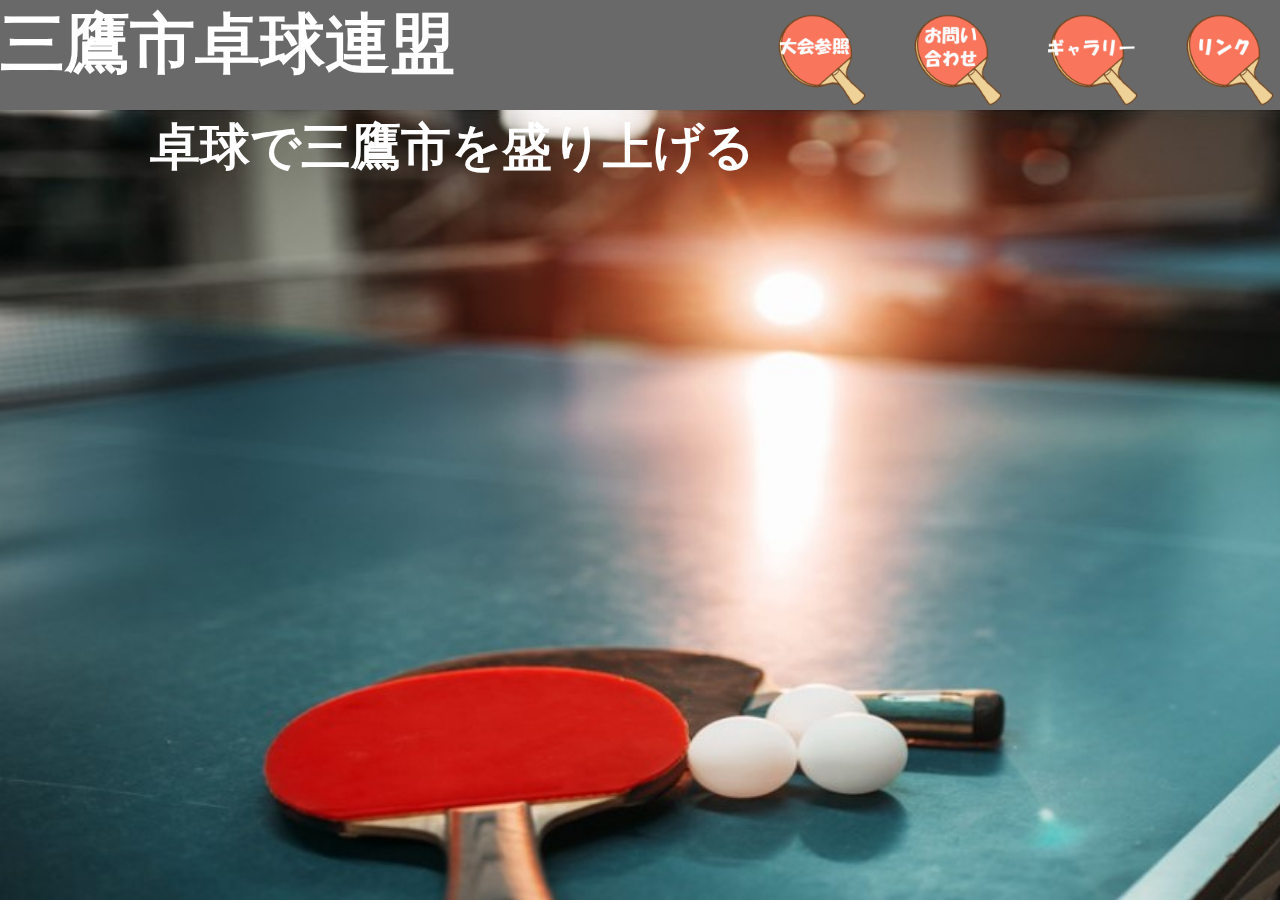
==== index.html @ ef6beecd "2022/9/10 メインメニュー作成" ====
<!DOCTYPE html>
<html lang="ja">
    <head>
        <meta charset="UTF-8">
        <title>
            三鷹市卓球連盟HP
        </title>
        <meta name="description" content="三鷹市卓球連盟HPは三鷹市の卓球に関する情報（大会、試合、練習会、イベント）を発進していくサイトです">
        <link rel="stylesheet" href="/css\mitakashiMainpage.css">
    </head>

    <body>
        <div id="home" class="=big-bg">
            <header class="page-header wrapper">
                <h1>三鷹市卓球連盟</h1>
                <nav>
                    <ul class="main-nav">
                        <li><a href="taikai.html"><img src="/images\racket.png" alt="大会参照" width="100" height="100"></a></li>
                        <li><a href="toiawase.html"><img src="/images\問い合わせ.png" alt="大会参照" width="100" height="100"></a></li>
                        <li><a href="gallery.html"><img src="/images\gallery.png" alt="大会参照" width="100" height="100"></a></li>
                        <li><a href="link.html"><img src="/images\link.png" alt="大会参照" width="100" height="100"></a></li>
                    </ul>
                </nav>
            </header>
            <h2>卓球で三鷹市を盛り上げる</h2>
        </div><!-- /#home-->

    </body>

</html>
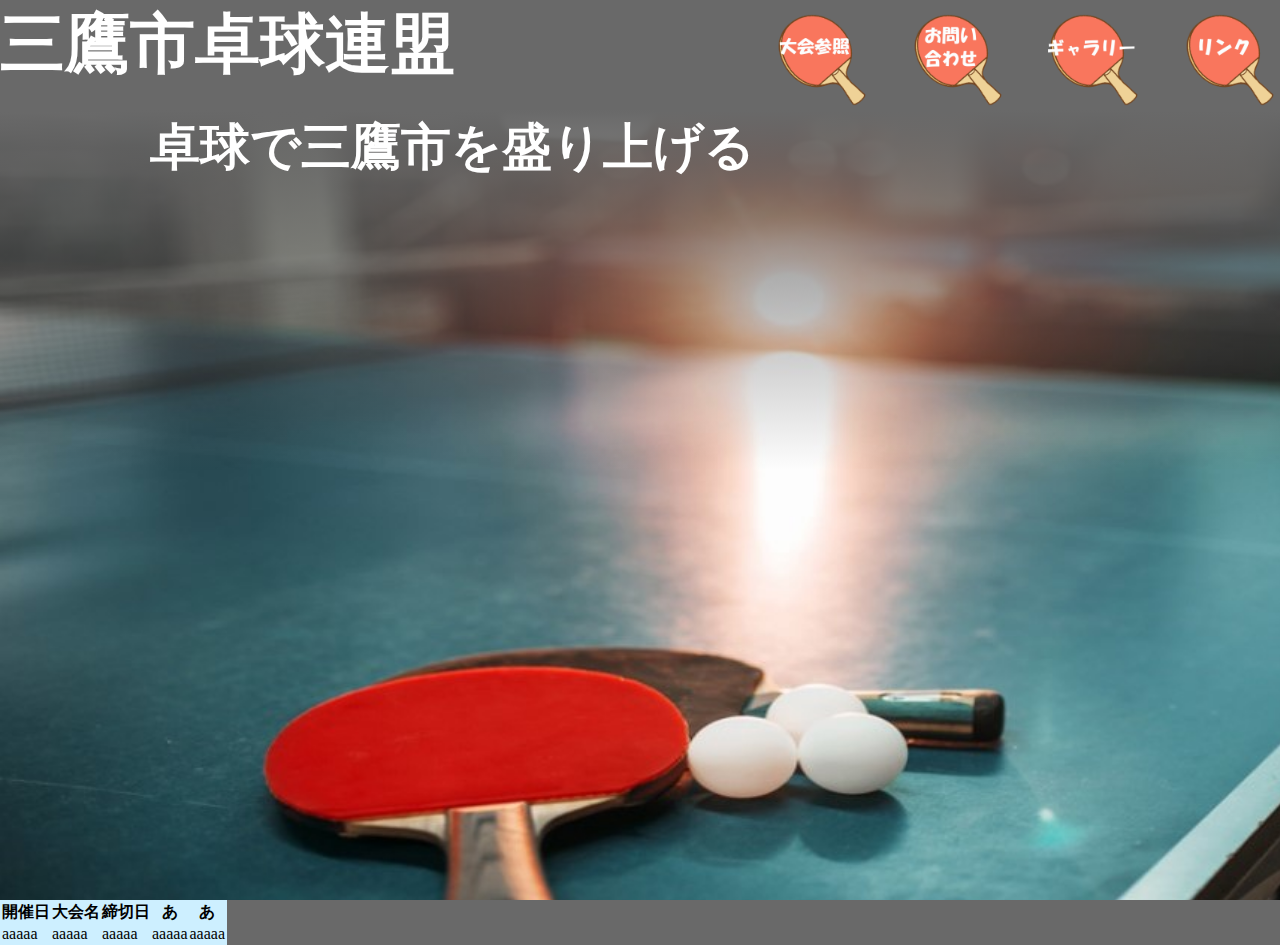
==== commit d0509427: "20220917" ====
--- a/index.html
+++ b/index.html
@@ -1,30 +1,52 @@
 <!DOCTYPE html>
 <html lang="ja">
-    <head>
-        <meta charset="UTF-8">
-        <title>
-            三鷹市卓球連盟HP
-        </title>
-        <meta name="description" content="三鷹市卓球連盟HPは三鷹市の卓球に関する情報（大会、試合、練習会、イベント）を発進していくサイトです">
-        <link rel="stylesheet" href="/css\mitakashiMainpage.css">
-    </head>
 
-    <body>
-        <div id="home" class="=big-bg">
-            <header class="page-header wrapper">
-                <h1>三鷹市卓球連盟</h1>
-                <nav>
-                    <ul class="main-nav">
-                        <li><a href="taikai.html"><img src="/images\racket.png" alt="大会参照" width="100" height="100"></a></li>
-                        <li><a href="toiawase.html"><img src="/images\問い合わせ.png" alt="大会参照" width="100" height="100"></a></li>
-                        <li><a href="gallery.html"><img src="/images\gallery.png" alt="大会参照" width="100" height="100"></a></li>
-                        <li><a href="link.html"><img src="/images\link.png" alt="大会参照" width="100" height="100"></a></li>
-                    </ul>
-                </nav>
-            </header>
-            <h2>卓球で三鷹市を盛り上げる</h2>
-        </div><!-- /#home-->
+<head>
+    <meta charset="UTF-8">
+    <title>
+        三鷹市卓球連盟HP
+    </title>
+    <meta name="description" content="三鷹市卓球連盟HPは三鷹市の卓球に関する情報（大会、試合、練習会、イベント）を発進していくサイトです">
+    <link rel="stylesheet" href="/css\mitakashiMainpage.css">
+</head>
 
-    </body>
+<body>
+    <div id="home" class="=big-bg">
+        <header class="page-header wrapper">
+            <h1>三鷹市卓球連盟</h1>
+            <nav>
+                <ul class="main-nav">
+                    <li><a href="taikai.html"><img src="/images\racket.png" alt="大会参照" width="100" height="100"></a>
+                    </li>
+                    <li><a href="questionForm.html"><img src="/images\問い合わせ.png" alt="大会参照" width="100"
+                                height="100"></a></li>
+                    <li><a href="gallery.html"><img src="/images\gallery.png" alt="大会参照" width="100" height="100"></a>
+                    </li>
+                    <li><a href="link.html"><img src="/images\link.png" alt="大会参照" width="100" height="100"></a></li>
+                </ul>
+            </nav>
+        </header>
+        <h2>卓球で三鷹市を盛り上げる</h2>
+    </div><!-- /#home-->
+    <table>
+        <thead>
+            <tr>
+                <th>開催日</th>
+                <th>大会名</th>
+                <th>締切日</th>
+                <th>あ</th>
+                <th>あ</th>
+            </tr>
+        </thead>
+        <tr>
+            <td>aaaaa</td>
+            <td>aaaaa</td>
+            <td>aaaaa</td>
+            <td>aaaaa</td>
+            <td>aaaaa</td>
+        </tr>
+    </table>
+
+</body>
 
 </html>